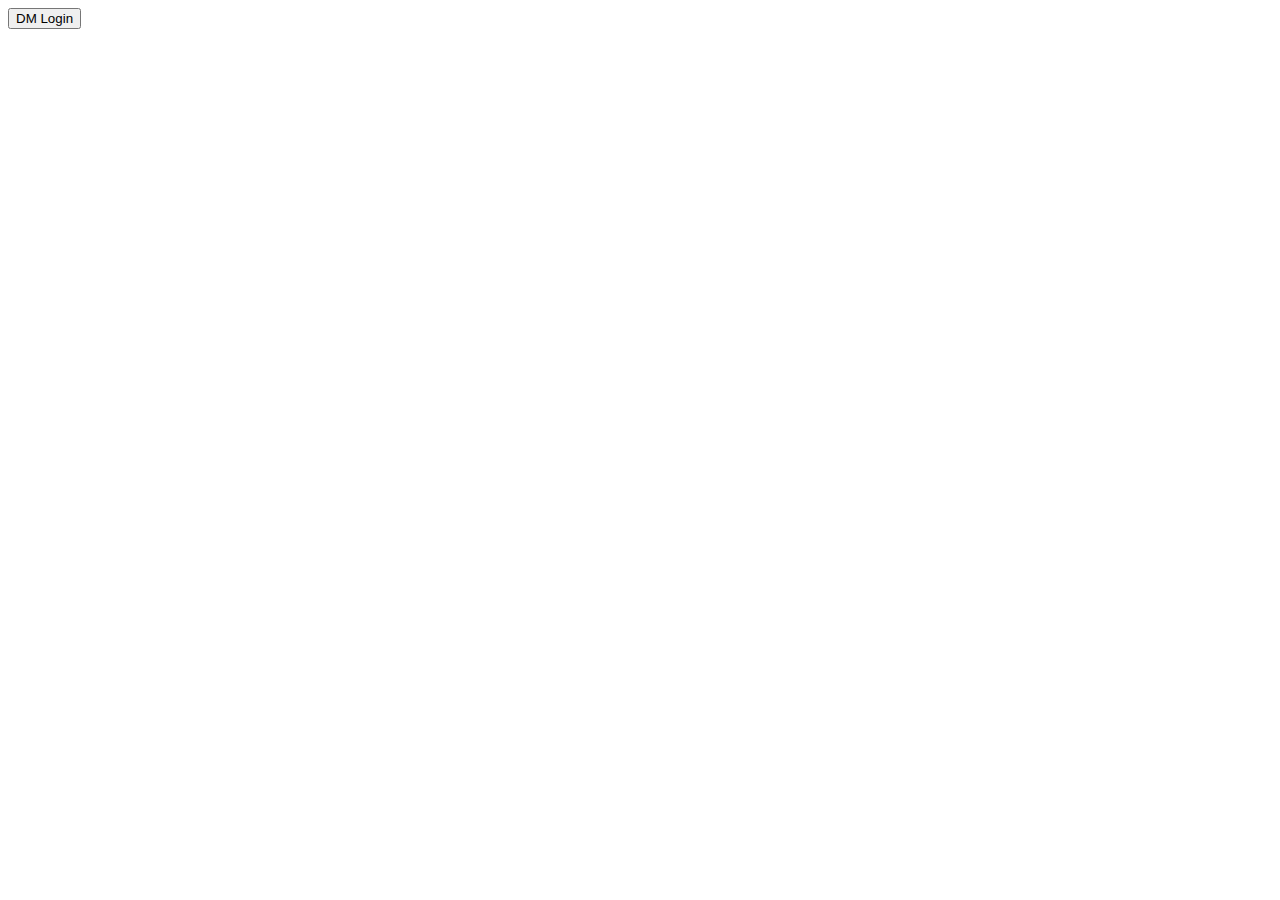
==== index.html @ 9507502d "megered" ====
<html>
    <head>
        <script src="https://api.dmcdn.net/all.js"></script>
        <script src="https://connect.facebook.net/en_US/sdk.js"></script>
        <script src="https://ajax.googleapis.com/ajax/libs/jquery/3.3.1/jquery.min.js"></script>
        <script>
            DM.init({
                apiKey: '408218a64170fbdf1498',
                // apiKey: '4fc5ab5c3010407f51cd',
                status: true, // check login status
                cookie: true // enable cookies to allow the server to access the session
            });
            FB.init({
                appId      : '327688984675339',
                cookie     : true,
                xfbml      : true,
                version    : 'v3.2'
            });
            // FB.AppEvents.logPageView(); needed ?
            
            $(document).ready(function(){

            });
            
        </script>
        <link rel="stylesheet" href="hourlymotion.css">
    </head>
    <body>
        <button id='dm-login'>DM Login</button>
        <script>
            DM.getLoginStatus(function(response) {
                if (response.session) {
                    console.log('already logged in', response.session);
                    document.getElementById('dm-login').remove();
                } else {
                    document.getElementById('dm-login').onclick = function() {
                        DM.login(function(response) {
                            if (response.session) {
                                console.log("logged in user", response.session);
                            } else {
                                console.log("login cancelled");
                            }
                        });
                    };
                }
            });
        </script>
        <fb:login-button 
          scope="public_profile,email"
          onlogin="checkLoginState();">
        </fb:login-button>
        <script>
            function checkLoginState() {
              FB.getLoginStatus(function(response) {
                console.log(response);
              }, {scope: 'public_profile,email,user_gender,user_age_range,user_likes,user_location'});
            }
        </script>
        
        <!-- <button id='fb-login'>FB Login</button>
        <script>
            FB.getLoginStatus(function(response) {
                console.log('FB login status', response);
            });
            document.getElementById('fb-login').onclick = function() {
                FB.login(function(response) {
                    console.log('FB login response', response);

                }, {scope: 'public_profile,email,user_gender,user_age_range,user_likes,user_location'});
            };-->

        </script>

        <div id='player'></div>
        <script>
            var player = DM.player(document.getElementById('player'), {
                video: 'xwr14q',
                width: '90%',
                height: '90%',
                params: {
                    autoplay: false,
                    mute: true
                }
            });
            
            var userId;
            
            function getUserId() {
                if (userId == null) {
                    DM.getLoginStatus(function(user) {
                        if (user.session) userId = user.session.uid;
                    });
                }
                
                return userId;
            }

            player.addEventListener('video_start', function(event) {
                console.log("video_start", getUserId());
                
            });
                
            player.addEventListener('video_end', function(event) {
                console.log("video End", getUserId());
                
            });
            
            player.addEventListener('ad_start', function(event) {
                console.log("Ad start");
            });
            
            player.addEventListener('ad_end', function(event) {
                console.log("Ad End");

            });
        </script>
    </body>
</html>
---- hourlymotion.css ----
/*#dm-login {
    background-color:dodgerblue;
}

#fb-login {
    width:200px;
    height:50px;
}*/

#player {
    display: block;
    margin-top: 30px;
}
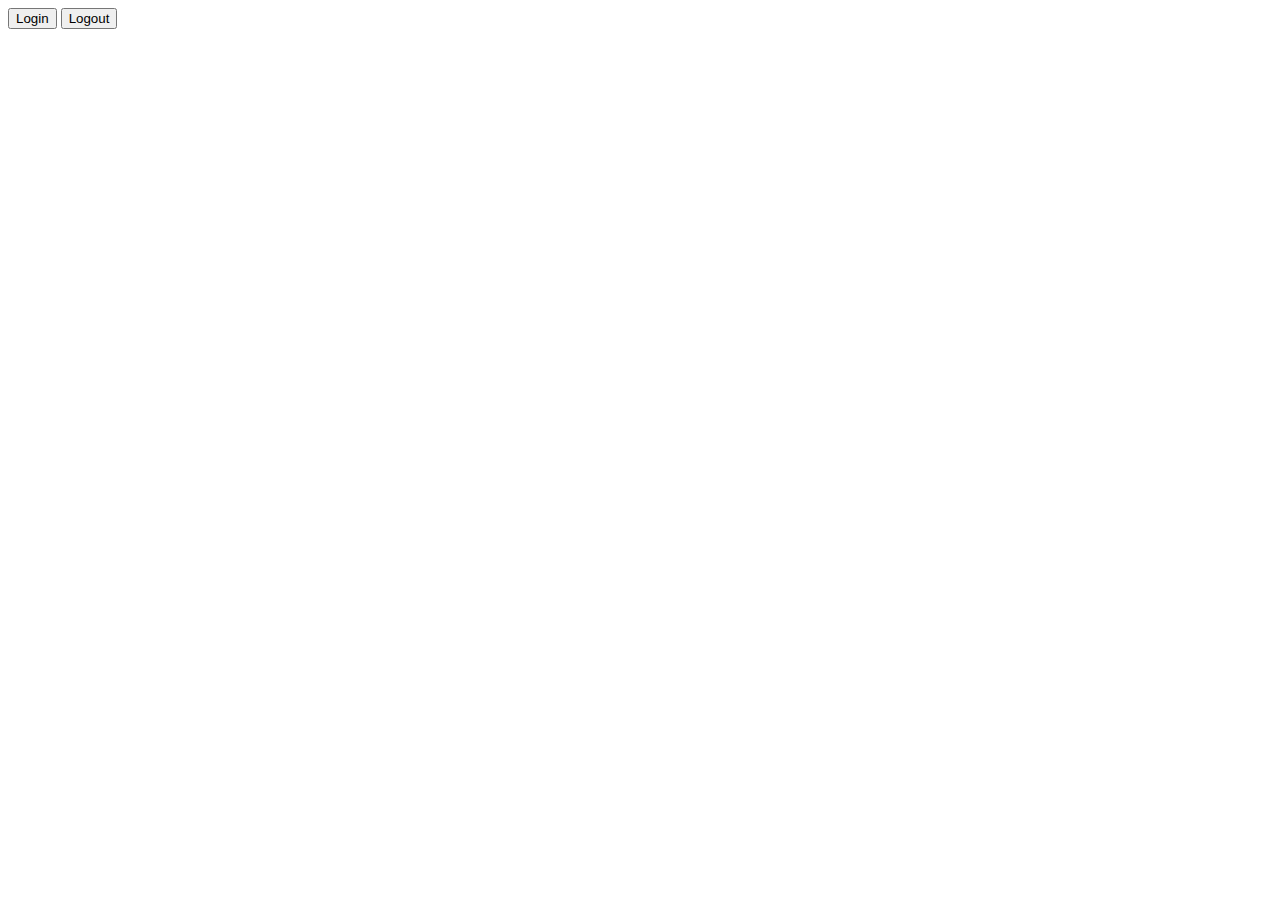
==== commit 68f6c258: "remove FB stuff for the moment" ====
--- a/index.html
+++ b/index.html
@@ -1,80 +1,53 @@
 <html>
     <head>
         <script src="https://api.dmcdn.net/all.js"></script>
-        <script src="https://connect.facebook.net/en_US/sdk.js"></script>
         <script src="https://ajax.googleapis.com/ajax/libs/jquery/3.3.1/jquery.min.js"></script>
         <script>
             DM.init({
-                apiKey: '408218a64170fbdf1498',
-                // apiKey: '4fc5ab5c3010407f51cd',
+                // apiKey: '408218a64170fbdf1498',
+                apiKey: '4fc5ab5c3010407f51cd',
                 status: true, // check login status
                 cookie: true // enable cookies to allow the server to access the session
             });
-            FB.init({
-                appId      : '327688984675339',
-                cookie     : true,
-                xfbml      : true,
-                version    : 'v3.2'
-            });
-            // FB.AppEvents.logPageView(); needed ?
-            
-            $(document).ready(function(){
-
-            });
-            
         </script>
         <link rel="stylesheet" href="hourlymotion.css">
     </head>
     <body>
-        <button id='dm-login'>DM Login</button>
+        <button id='dm-login'>Login</button>
+        <button id='dm-logout'>Logout</button>
         <script>
+            document.getElementById('dm-logout').onclick = function() {
+                DM.logout(function(response) {
+                    console.log("user is now logged out", response);
+                    document.getElementById('dm-login').style.visibility = 'visible';
+                    document.getElementById('dm-logout').style.visibility = 'hidden';
+                });
+            };
+            document.getElementById('dm-login').onclick = function() {
+                DM.login(function(response) {
+                    if (response.session) {
+                        console.log("logged in user", response.session);
+                        document.getElementById('dm-login').style.visibility = 'hidden';
+                        document.getElementById('dm-logout').style.visibility = 'visible';
+                    } else {
+                        console.log("login cancelled");
+                    }
+                });
+            };
             DM.getLoginStatus(function(response) {
                 if (response.session) {
                     console.log('already logged in', response.session);
-                    document.getElementById('dm-login').remove();
+                    document.getElementById('dm-login').style.visibility = 'hidden';
                 } else {
-                    document.getElementById('dm-login').onclick = function() {
-                        DM.login(function(response) {
-                            if (response.session) {
-                                console.log("logged in user", response.session);
-                            } else {
-                                console.log("login cancelled");
-                            }
-                        });
-                    };
+                    document.getElementById('dm-logout').style.visibility = 'hidden';
                 }
             });
-        </script>
-        <fb:login-button 
-          scope="public_profile,email"
-          onlogin="checkLoginState();">
-        </fb:login-button>
-        <script>
-            function checkLoginState() {
-              FB.getLoginStatus(function(response) {
-                console.log(response);
-              }, {scope: 'public_profile,email,user_gender,user_age_range,user_likes,user_location'});
-            }
-        </script>
-        
-        <!-- <button id='fb-login'>FB Login</button>
-        <script>
-            FB.getLoginStatus(function(response) {
-                console.log('FB login status', response);
-            });
-            document.getElementById('fb-login').onclick = function() {
-                FB.login(function(response) {
-                    console.log('FB login response', response);
-
-                }, {scope: 'public_profile,email,user_gender,user_age_range,user_likes,user_location'});
-            };-->
-
         </script>
 
         <div id='player'></div>
         <script>
             var player = DM.player(document.getElementById('player'), {
-                video: 'xwr14q',
+                video: 'x6wswiy',
                 width: '90%',
                 height: '90%',
                 params: {
@@ -94,25 +67,43 @@
                 
                 return userId;
             }
+            
+            function logEvent(event) {
+                fetch('/event', {
+                    method: 'POST',
+                    body: JSON.stringify({
+                        user: {
+                            xid: getUserId()
+                        },
+                        type: event.type,
+                        video_id: player.video.videoId
+                    })
+                }).then(
+                    response => response.text()
+                ).then(
+                    html => console.log(html)
+                );
+            }
 
             player.addEventListener('video_start', function(event) {
                 console.log("video_start", getUserId());
-                
+                logEvent(event);
             });
                 
             player.addEventListener('video_end', function(event) {
                 console.log("video End", getUserId());
-                
+                logEvent(event);
             });
             
             player.addEventListener('ad_start', function(event) {
                 console.log("Ad start");
+                logEvent(event);
             });
             
             player.addEventListener('ad_end', function(event) {
                 console.log("Ad End");
-
+                logEvent(event);
             });
         </script>
     </body>
-</html>+</html>
